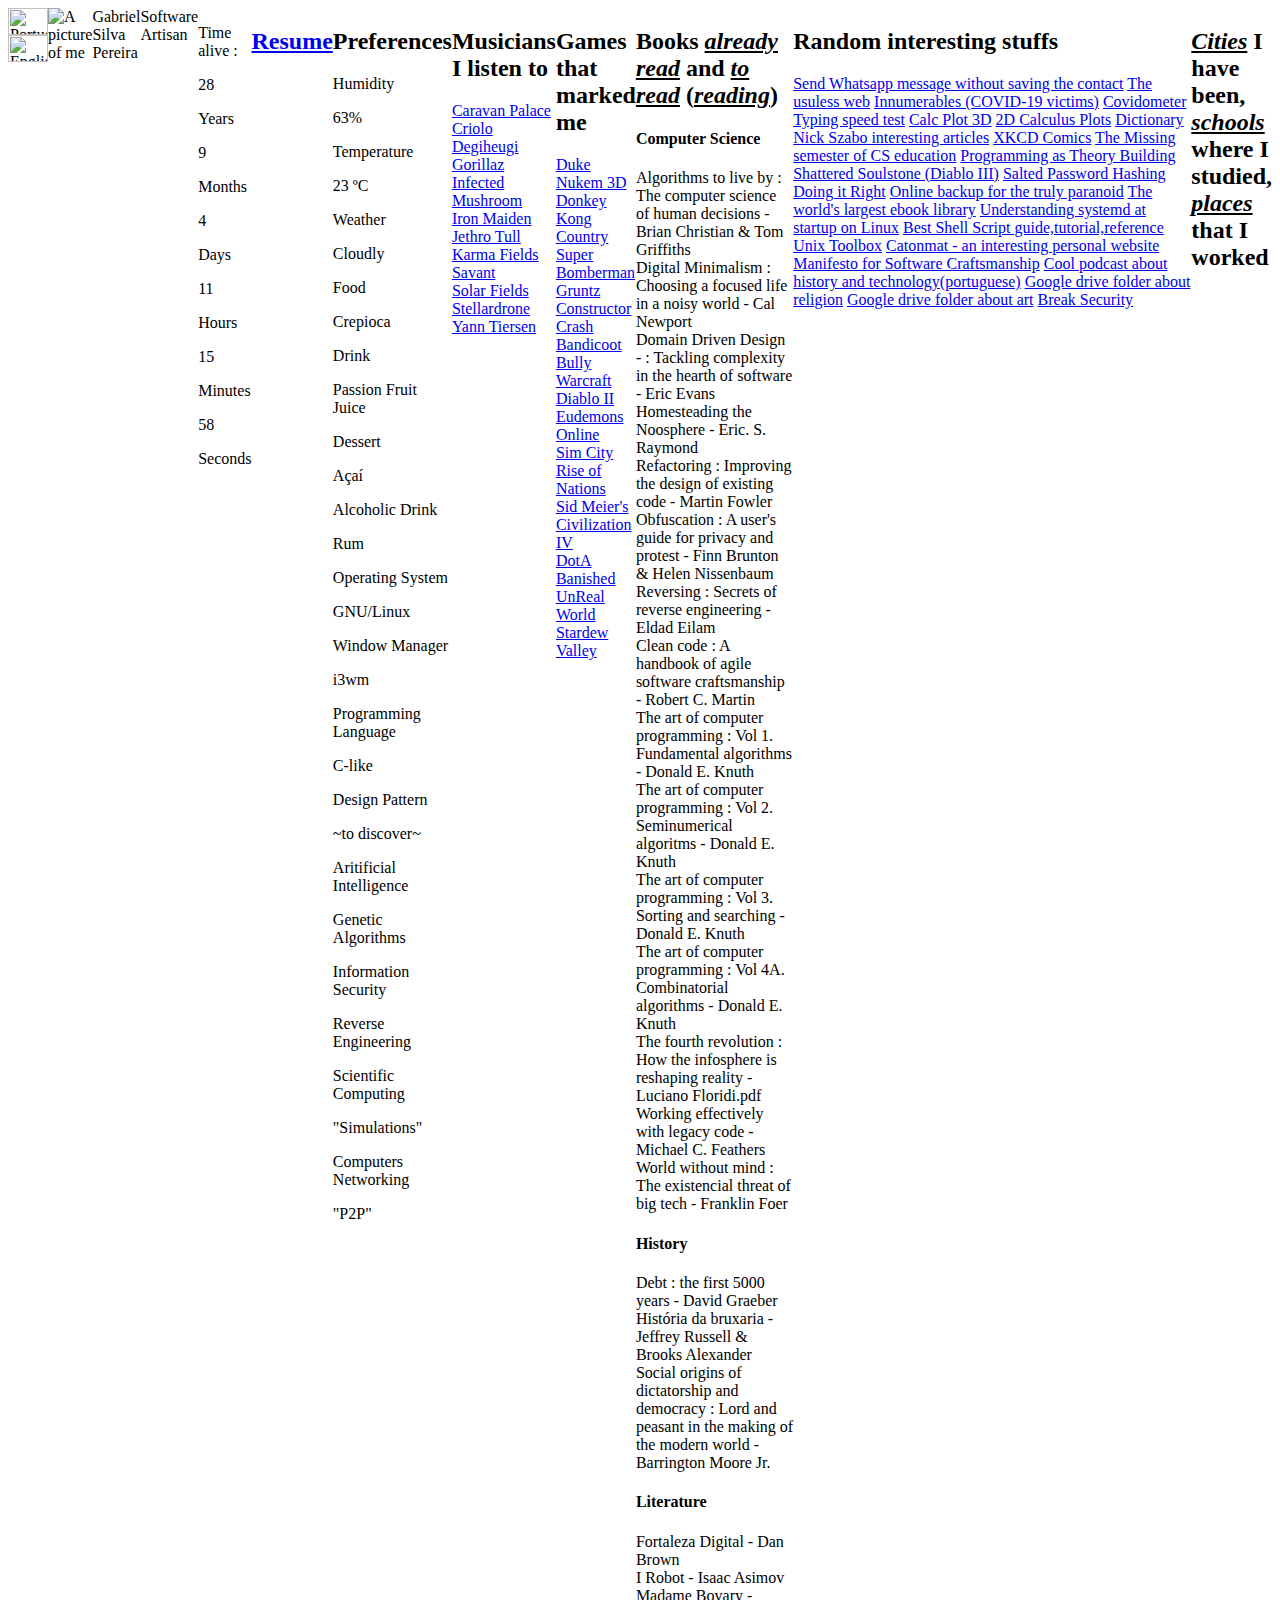
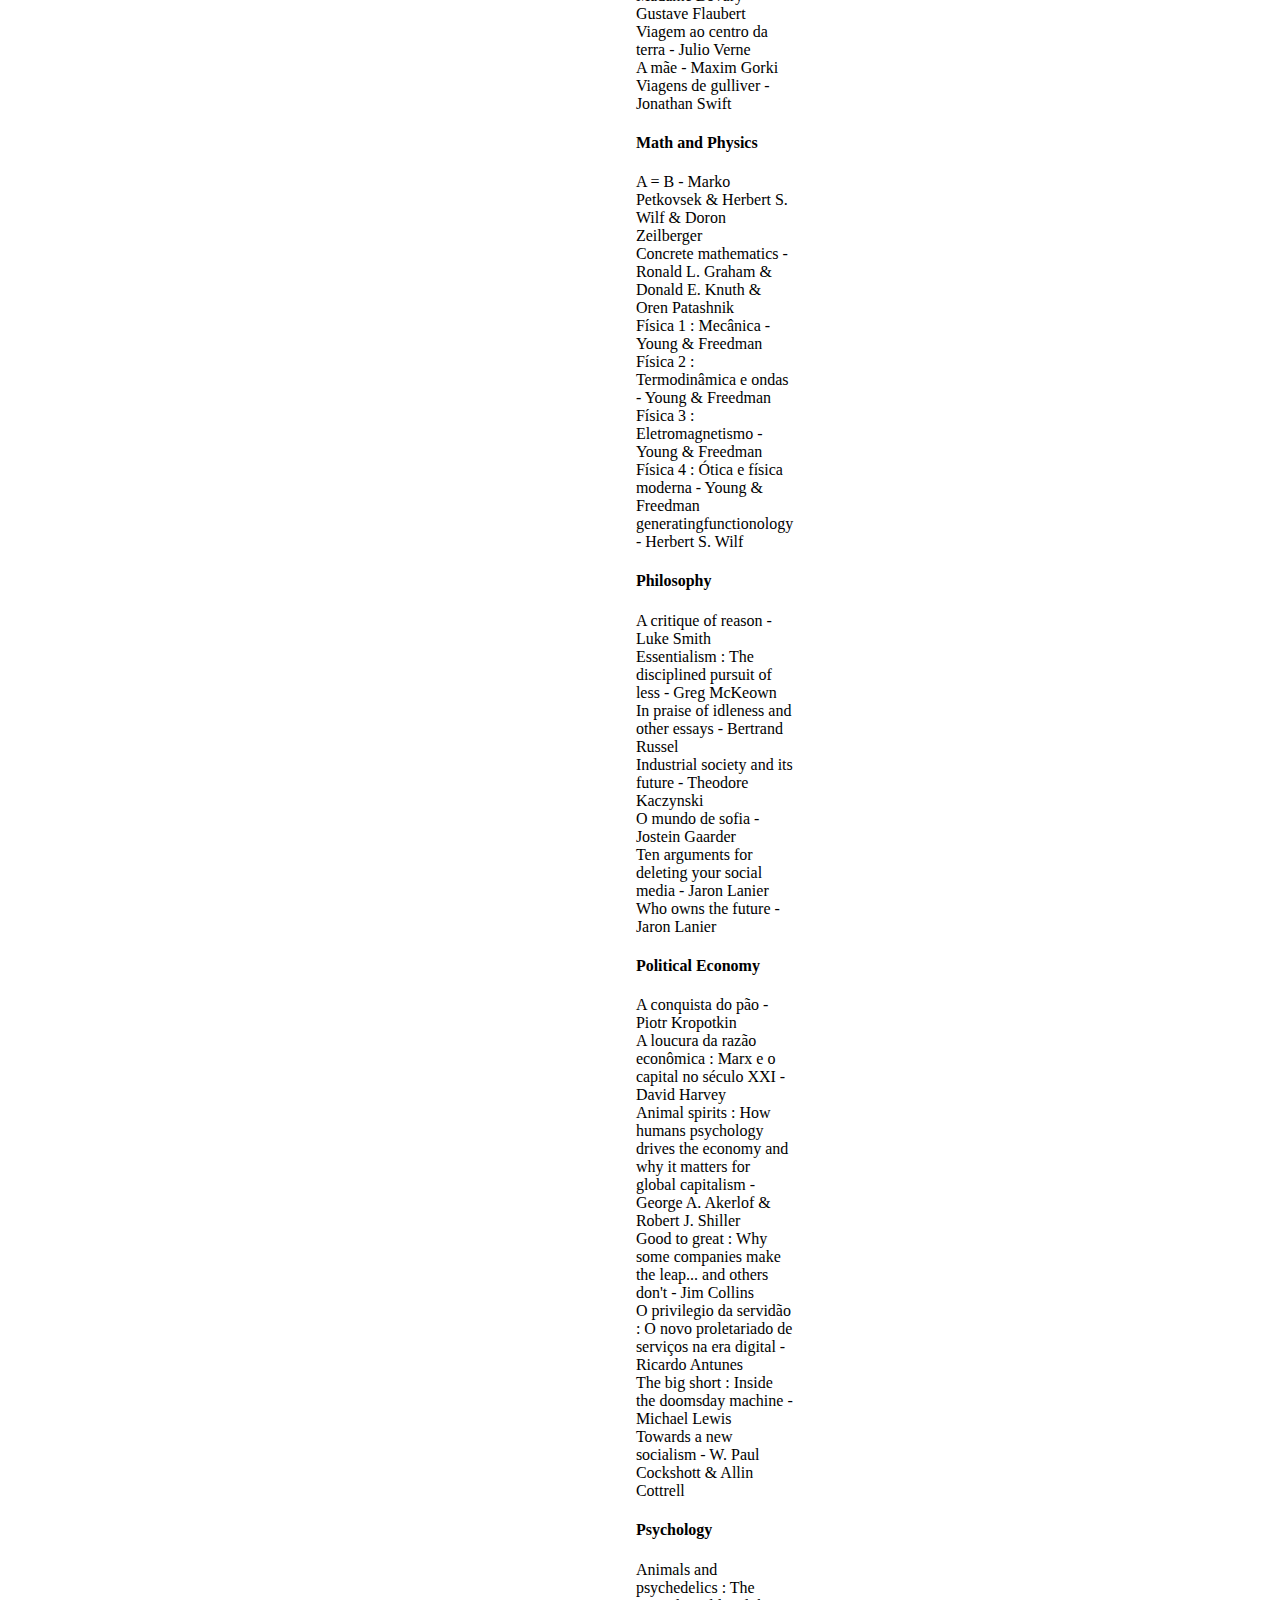
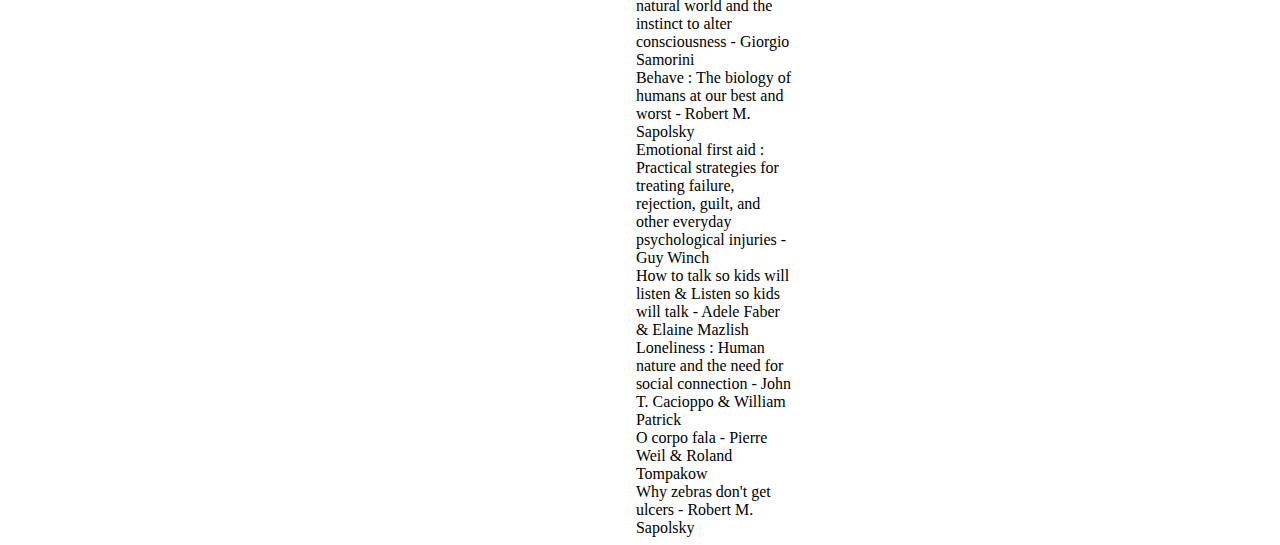
==== index.html @ 71a6fbb5 "more fixes" ====
<html>
<head>
	<meta charset="utf-8">
	<meta name="description" content="W1N3">
	<meta name="keywords" content="W1N3, webpage, coverpage">
	<meta name="author" content="Gabriel Silva">
	<meta name="viewport" content="width=device-width, initial-scale=1.0">
	<link rel="stylesheet" href="./leaflet/leaflet.css">
	<link rel="stylesheet" href="./ssc.css">
	<title>W1N3</title>
	<script src="./leaflet/leaflet.js"></script>
	<script src="./sj.js"></script>

</head>
<body onload="exuraVita()">
<!--
	<noscript>
		<div class="noscript">
			<p>enable js dude... all code is open... go there and <a href="./sj.js">read</a>...</p>
		</div>
	</noscript>
-->
	<div id="content">
		<div id="language_box">
			<div id="br" class="box" onclick="changeLanguage(id)">
				<img alt="Portuguese" src="br.jpg" width=40 height=27></img>
			</div>
			<div id="en" class="box back-gray" onclick="changeLanguage(id)">
				<img alt="English" src="en.jpg" width=40 height=27></img>
			</div>
		</div>
		<img id="picture" src="me.jpg" alt="A picture of me">
		<div id="name" class="box">Gabriel Silva Pereira</div>
		<div class="box trans" id="title">Software Artisan</div>
		<div id="time_alive" class="box fill">
			<p class="trans" id="first_sentence"></p>
			<p class="time_alived_value"></p>
			<p class="trans" id="years"></p>
			<p class="time_alived_value"></p>
			<p class="trans" id="months"></p>
			<p class="time_alived_value"></p>
			<p class="trans" id="days"></p>
			<p class="time_alived_value"></p>
			<p class="trans" id="hours"></p>
			<p class="time_alived_value"></p>
			<p class="trans" id="minutes"></p>
			<p class="time_alived_value"></p>
			<p class="trans" id="seconds"></p>
		</div>
		<div class="box tabloid">
			<h2 id="curriculum_vitae" class="trans"></h2>
		</div>
		<div class="box tabloid">
			<h2 id="preferences" class="trans"></h2>
			<div class="box likish_line">
				<p id="humidity" class="trans"></p><p id="" class="">63%</p>
			</div>
			<div class="box likish_line">
				<p id="temperature" class="trans"></p><p id="" class="">23 ºC</p>
			</div>
			<div class="box likish_line">
				<p id="weather" class="trans"></p><p id="cloudly" class="trans"></p>
			</div>
			<div class="box likish_line">
				<p id="food" class="trans"></p><p>Crepioca</p>
			</div>
			<div class="box likish_line">
				<p id="drink" class="trans"></p><p id="suco_maracuja" class="trans"></p>
			</div>
			<div class="box likish_line">
				<p id="dessert" class="trans"></p><p>Açaí</p>
			</div>
			<div class="box likish_line">
				<p id="alcohol" class="trans"></p><p>Rum</p>
			</div>
			<div class="box likish_line">
				<p id="operating_system" class="trans"></p><p>GNU/Linux</p>
			</div>
			<div class="box likish_line">
				<p id="window_manager" class="trans"></p><p>i3wm</p>
			</div>
			<div class="box likish_line">
				<p id="programming_language" class="trans"></p><p id="c_like" class="trans"></p>
			</div>
			<div class="box likish_line">
				<p id="design_pattern" class="trans"></p><p id="to_discover" class="trans"></p>
			</div>
			<div class="box likish_line">
				<p id="artificial_intelligence" class="trans"></p><p id="genetic_algorithms" class="trans"></p>
			</div>
			<div class="box likish_line">
				<p id="information_security" class="trans"></p><p id="reverse_engineering" class="trans"></p>
			</div>
			<div class="box likish_line">
				<p id="scientific_computing" class="trans"></p><p id="simulations" class="trans"></p>
			</div>
			<div class="box likish_line">
				<p id="networking" class="trans"></p><p>"P2P"</p>
			</div>
		</div>
		<div class="box tabloid">
			<h2 id="musicians_i_listen_to" class="trans"></h2>
			<div class="fill">
				<div class="box"><a href="https://www.caravanpalace.com/">Caravan Palace</a></div>
				<div class="box"><a href="https://en.wikipedia.org/wiki/Criolo">Criolo</a></div>
				<div class="box"><a href="http://www.degiheugi.com/">Degiheugi</a></div>
				<div class="box"><a href="https://www.gorillaz.com/">Gorillaz</a></div>
				<div class="box"><a href="https://infected-mushroom.com">Infected Mushroom</a></div>
				<div class="box"><a href="https://www.ironmaiden.com/">Iron Maiden</a></div>
				<div class="box"><a href="http://jethrotull.com/">Jethro Tull</a></div>
				<div class="box"><a href="https://www.karmafields.com/">Karma Fields</a></div>
				<div class="box"><a href="http://vinter.us/">Savant</a></div>
				<div class="box"><a href="http://solarfields.com/">Solar Fields</a></div>
				<div class="box"><a href="https://soundcloud.com/stellardrone">Stellardrone</a></div>
				<div class="box"><a href="https://www.yanntiersen.com/">Yann Tiersen</a></div>
			</div>
		</div>
		<div class="box tabloid">
			<h2 id="games_that_marked_me" class="trans"></h2>
			<div class="fill">
				<div class="box"><a href="https://en.wikipedia.org/wiki/Duke_Nukem_3D">Duke Nukem 3D</a></div>
				<div class="box"><a href="https://en.wikipedia.org/wiki/Donkey_Kong_Country">Donkey Kong Country</a></div>
				<div class="box"><a href="https://en.wikipedia.org/wiki/Super_Bomberman">Super Bomberman</a></div>
				<div class="box"><a href="https://en.wikipedia.org/wiki/Gruntz">Gruntz</a></div>
				<div class="box"><a href="https://store.steampowered.com/app/579020/Constructor/">Constructor</a></div>
				<div class="box"><a href="https://en.wikipedia.org/wiki/Crash_Bandicoot">Crash Bandicoot</a></div>
				<div class="box"><a href="https://www.rockstargames.com/bully/">Bully</a></div>
				<div class="box"><a href="https://en.wikipedia.org/wiki/Warcraft">Warcraft</a></div>
				<div class="box"><a href="https://en.wikipedia.org/wiki/Diablo_(series)">Diablo II</a></div>
				<div class="box"><a href="https://www.eudemons.com/index/">Eudemons Online</a></div>
				<div class="box"><a href="https://en.wikipedia.org/wiki/SimCity">Sim City</a></div>
				<div class="box"><a href="https://www.riseofnations.com/">Rise of Nations</a></div>
				<div class="box"><a href="https://en.wikipedia.org/wiki/Civilization_(series)">Sid Meier's Civilization IV</a></div>
				<div class="box"><a href="https://en.wikipedia.org/wiki/Defense_of_the_Ancients">DotA</a></div>
				<div class="box"><a href="http://www.shiningrocksoftware.com/game/">Banished</a></div>
				<div class="box"><a href="https://www.unrealworld.fi/">UnReal World</a></div>
				<div class="box"><a href="https://www.stardewvalley.net/">Stardew Valley</a></div>
			</div>
		</div>
		<div class="box tabloid">
			<h2 id="books_already_read_and_to_read" class="trans"></h2>
			
			<h4 id="computer_science" class="trans"></h4>

			<div class="livros text-blue">Algorithms to live by : The computer science of human decisions - Brian Christian & Tom Griffiths</div>
			<div class="livros">Digital Minimalism : Choosing a focused life in a noisy world - Cal Newport</div>
			<div class="livros">Domain Driven Design - : Tackling complexity in the hearth of software - Eric Evans</div>
			<div class="livros text-purple">Homesteading the Noosphere - Eric. S. Raymond</div>
			<div class="livros">Refactoring : Improving the design of existing code - Martin Fowler</div>
			<div class="livros">Obfuscation : A user's guide for privacy and protest - Finn Brunton & Helen Nissenbaum</div>
			<div class="livros">Reversing : Secrets of reverse engineering - Eldad Eilam</div>
			<div class="livros">Clean code : A handbook of agile software craftsmanship - Robert C. Martin</div>
			<div class="livros">The art of computer programming : Vol 1. Fundamental algorithms - Donald E. Knuth</div>
			<div class="livros">The art of computer programming : Vol 2. Seminumerical algoritms - Donald E. Knuth</div>
			<div class="livros">The art of computer programming : Vol 3. Sorting and searching - Donald E. Knuth</div>
			<div class="livros">The art of computer programming : Vol 4A. Combinatorial algorithms - Donald E. Knuth</div>
			<div class="livros">The fourth revolution : How the infosphere is reshaping reality - Luciano Floridi.pdf</div>
			<div class="livros">Working effectively with legacy code - Michael C. Feathers</div>
			<div class="livros">World without mind : The existencial threat of big tech - Franklin Foer</div>

			<h4 id="history" class="trans"></h4>

			<div class="livros">Debt : the first 5000 years - David Graeber</div>
			<div class="livros">História da bruxaria - Jeffrey Russell & Brooks Alexander</div>
			<div class="livros">Social origins of dictatorship and democracy : Lord and peasant in the making of the modern world - Barrington Moore Jr.</div>

			<h4 id="literature" class="trans"></h4>

			<div class="livros text-purple">Fortaleza Digital - Dan Brown</div>
			<div class="livros">I Robot - Isaac Asimov</div>
			<div class="livros">Madame Bovary - Gustave Flaubert</div>
			<div class="livros text-purple">Viagem ao centro da terra - Julio Verne</div>
			<div class="livros text-purple">A mãe - Maxim Gorki</div>
			<div class="livros text-purple">Viagens de gulliver - Jonathan Swift</div>

			<h4 id="math_and_physics" class="trans"></h4>

			<div class="livros">A = B - Marko Petkovsek & Herbert S. Wilf & Doron Zeilberger</div>
			<div class="livros">Concrete mathematics - Ronald L. Graham & Donald E. Knuth & Oren Patashnik</div>
			<div class="livros text-purple">Física 1 : Mecânica - Young & Freedman</div>
			<div class="livros">Física 2 : Termodinâmica e ondas - Young & Freedman</div>
			<div class="livros text-purple">Física 3 : Eletromagnetismo - Young & Freedman</div>
			<div class="livros">Física 4 : Ótica e física moderna - Young & Freedman</div>
			<div class="livros">generatingfunctionology - Herbert S. Wilf</div>

			<h4 id="philosophy" class="trans"></h4>

			<div class="livros">A critique of reason - Luke Smith</div>
			<div class="livros">Essentialism : The disciplined pursuit of less - Greg McKeown</div>
			<div class="livros">In praise of idleness and other essays - Bertrand Russel</div>
			<div class="livros">Industrial society and its future - Theodore Kaczynski</div>
			<div class="livros text-purple">O mundo de sofia - Jostein Gaarder</div>
			<div class="livros text-purple">Ten arguments for deleting your social media - Jaron Lanier</div>
			<div class="livros text-purple">Who owns the future - Jaron Lanier</div>

			<h4 id="political_economy" class="trans"></h4>

			<div class="livros">A conquista do pão - Piotr Kropotkin</div>
			<div class="livros">A loucura da razão econômica : Marx e o capital no século XXI - David Harvey</div>
			<div class="livros">Animal spirits : How humans psychology drives the economy and why it matters for global capitalism - George A. Akerlof & Robert J. Shiller</div>
			<div class="livros">Good to great : Why some companies make the leap... and others don't - Jim Collins</div>
			<div class="livros">O privilegio da servidão : O novo proletariado de serviços na era digital - Ricardo Antunes</div>
			<div class="livros">The big short : Inside the doomsday machine - Michael Lewis</div>
			<div class="livros">Towards a new socialism - W. Paul Cockshott & Allin Cottrell</div>

			<h4 id="psyche" class="trans"></h4>

			<div class="livros">Animals and psychedelics : The natural world and the instinct to alter consciousness - Giorgio Samorini</div>
			<div class="livros">Behave : The biology of humans at our best and worst - Robert M. Sapolsky</div>
			<div class="livros text-purple">Emotional first aid : Practical strategies for treating failure, rejection, guilt, and other everyday psychological injuries - Guy Winch</div>
			<div class="livros">How to talk so kids will listen & Listen so kids will talk - Adele Faber & Elaine Mazlish</div>
			<div class="livros text-purple">Loneliness : Human nature and the need for social connection - John T. Cacioppo & William Patrick</div>
			<div class="livros">O corpo fala - Pierre Weil & Roland Tompakow</div>
			<div class="livros">Why zebras don't get ulcers - Robert M. Sapolsky</div>			
		</div>
		<div class="box tabloid">
			<h2 id="random_interesting_stuffs" class="trans"></h2>
			<a href="https://api.whatsapp.com/send?phone=" id="whatsapp_dm_without_contact_saving" class="trans"></a>
			<a href="https://theuselessweb.site/" id="useless_web" class="trans"></a>
			<a href="https://inumeraveis.com.br/" id="innumerables" class="trans"></a>
			<a href="https://www.worldometers.info/coronavirus/" id="covid19" class="trans"></a>
			<a href="https://typing-speed-test.aoeu.eu/" id="typing_aoeu" class="trans"></a>
			<a href="https://www.monroecc.edu/faculty/paulseeburger/calcnsf/CalcPlot3D/" id="calc_plot_3d" class="trans"></a>
			<a href="https://www.desmos.com/calculator" id="desmos_graphs" class="trans"></a>
			<a href="https://www.wordnik.com/" id="wordnik" class="trans"></a>
			<a href="https://www.fon.hum.uva.nl/rob/Courses/InformationInSpeech/CDROM/Literature/LOTwinterschool2006/szabo.best.vwh.net/index.html" id="nick_szabo" class="trans"></a>
			<a href="https://xkcd.com/" id="xkcd" class="trans"></a>
			<a href="https://missing.csail.mit.edu/" id=""></a>
			<a href="http://lazyfoo.net/" id="missing_cs" class="trans"></a>
			<a href="https://gist.github.com/onlurking/fc5c81d18cfce9ff81bc968a7f342fb1" id="theory_building" class="trans"></a>
			<a href="http://www.shatteredsoulstone.com/" id="shattered_soulstone" class="trans"></a>
			<a href="https://www.codeproject.com/Articles/704865/Salted-Password-Hashing-Doing-it-Right" id="salted_hashing" class="trans"></a>
			<a href="https://www.tarsnap.com/" id="tarnsap" class="trans"></a>
			<a href="https://b-ok.lat/" id="boklat" class="trans"></a>
			<a href="https://opensource.com/article/20/5/systemd-startup" id="systemd_startup" class="trans"></a>
			<a href="https://bash.cyberciti.biz/guide/Main_Page" id="shell_wiki" class="trans"></a>
			<a href="http://cb.vu/unixtoolbox.xhtml" id="unix_toolbox" class="trans"></a>
			<a href="https://catonmat.net/" id="catonmat" class="trans"></a>
			<a href="http://manifesto.softwarecraftsmanship.org/" id="softwarecraftsmanship" class="trans"></a>
			<a href="https://anchor.fm/refatorandocast" id="refatorando_cast" class="trans"></a>
			<a href="https://drive.google.com/drive/u/0/folders/1XCz3Rln9kqpfAnZNCOj5gf2MGXCODNVa?fbclid=IwAR3AUsoAEG1IKhyNuz4YBrmF-_8RNdx1A2Aqs3IApRZCcwaZsxI6iJNCS1U" id="religion_drive" class="trans"></a>
			<a href="https://drive.google.com/drive/folders/1Nle_YvhU7PtCv_e9KL7CmWvijK6KGBmr?fbclid=IwAR08mb4P1I4kGHqCKo-tE0iLB84UYRLjrSqNHqmDYr-62L5NNI3HsUUbOEA" id="art_drive" class="trans"></a>
			<a href="https://mega.nz/folder/dA0RGLJQ#w3MIfnpUEXoRTaTufoFz_Q/folder/Jd9mWBJY" id="break_security" class="trans"></a>
		</div>
		<div class="box tabloid">
			<h2 id="map" class="trans"></h2>
			<div id="map-container"></div>
		</div>
	</div>
</body>
</html>
---- leaflet/leaflet.css ----
/* required styles */

.leaflet-pane,
.leaflet-tile,
.leaflet-marker-icon,
.leaflet-marker-shadow,
.leaflet-tile-container,
.leaflet-pane > svg,
.leaflet-pane > canvas,
.leaflet-zoom-box,
.leaflet-image-layer,
.leaflet-layer {
	position: absolute;
	left: 0;
	top: 0;
	}
.leaflet-container {
	overflow: hidden;
	}
.leaflet-tile,
.leaflet-marker-icon,
.leaflet-marker-shadow {
	-webkit-user-select: none;
	   -moz-user-select: none;
	        user-select: none;
	  -webkit-user-drag: none;
	}
/* Prevents IE11 from highlighting tiles in blue */
.leaflet-tile::selection {
	background: transparent;
}
/* Safari renders non-retina tile on retina better with this, but Chrome is worse */
.leaflet-safari .leaflet-tile {
	image-rendering: -webkit-optimize-contrast;
	}
/* hack that prevents hw layers "stretching" when loading new tiles */
.leaflet-safari .leaflet-tile-container {
	width: 1600px;
	height: 1600px;
	-webkit-transform-origin: 0 0;
	}
.leaflet-marker-icon,
.leaflet-marker-shadow {
	display: block;
	}
/* .leaflet-container svg: reset svg max-width decleration shipped in Joomla! (joomla.org) 3.x */
/* .leaflet-container img: map is broken in FF if you have max-width: 100% on tiles */
.leaflet-container .leaflet-overlay-pane svg,
.leaflet-container .leaflet-marker-pane img,
.leaflet-container .leaflet-shadow-pane img,
.leaflet-container .leaflet-tile-pane img,
.leaflet-container img.leaflet-image-layer,
.leaflet-container .leaflet-tile {
	max-width: none !important;
	max-height: none !important;
	}

.leaflet-container.leaflet-touch-zoom {
	-ms-touch-action: pan-x pan-y;
	touch-action: pan-x pan-y;
	}
.leaflet-container.leaflet-touch-drag {
	-ms-touch-action: pinch-zoom;
	/* Fallback for FF which doesn't support pinch-zoom */
	touch-action: none;
	touch-action: pinch-zoom;
}
.leaflet-container.leaflet-touch-drag.leaflet-touch-zoom {
	-ms-touch-action: none;
	touch-action: none;
}
.leaflet-container {
	-webkit-tap-highlight-color: transparent;
}
.leaflet-container a {
	-webkit-tap-highlight-color: rgba(51, 181, 229, 0.4);
}
.leaflet-tile {
	filter: inherit;
	visibility: hidden;
	}
.leaflet-tile-loaded {
	visibility: inherit;
	}
.leaflet-zoom-box {
	width: 0;
	height: 0;
	-moz-box-sizing: border-box;
	     box-sizing: border-box;
	z-index: 800;
	}
/* workaround for https://bugzilla.mozilla.org/show_bug.cgi?id=888319 */
.leaflet-overlay-pane svg {
	-moz-user-select: none;
	}

.leaflet-pane         { z-index: 400; }

.leaflet-tile-pane    { z-index: 200; }
.leaflet-overlay-pane { z-index: 400; }
.leaflet-shadow-pane  { z-index: 500; }
.leaflet-marker-pane  { z-index: 600; }
.leaflet-tooltip-pane   { z-index: 650; }
.leaflet-popup-pane   { z-index: 700; }

.leaflet-map-pane canvas { z-index: 100; }
.leaflet-map-pane svg    { z-index: 200; }

.leaflet-vml-shape {
	width: 1px;
	height: 1px;
	}
.lvml {
	behavior: url(#default#VML);
	display: inline-block;
	position: absolute;
	}


/* control positioning */

.leaflet-control {
	position: relative;
	z-index: 800;
	pointer-events: visiblePainted; /* IE 9-10 doesn't have auto */
	pointer-events: auto;
	}
.leaflet-top,
.leaflet-bottom {
	position: absolute;
	z-index: 1000;
	pointer-events: none;
	}
.leaflet-top {
	top: 0;
	}
.leaflet-right {
	right: 0;
	}
.leaflet-bottom {
	bottom: 0;
	}
.leaflet-left {
	left: 0;
	}
.leaflet-control {
	float: left;
	clear: both;
	}
.leaflet-right .leaflet-control {
	float: right;
	}
.leaflet-top .leaflet-control {
	margin-top: 10px;
	}
.leaflet-bottom .leaflet-control {
	margin-bottom: 10px;
	}
.leaflet-left .leaflet-control {
	margin-left: 10px;
	}
.leaflet-right .leaflet-control {
	margin-right: 10px;
	}


/* zoom and fade animations */

.leaflet-fade-anim .leaflet-tile {
	will-change: opacity;
	}
.leaflet-fade-anim .leaflet-popup {
	opacity: 0;
	-webkit-transition: opacity 0.2s linear;
	   -moz-transition: opacity 0.2s linear;
	        transition: opacity 0.2s linear;
	}
.leaflet-fade-anim .leaflet-map-pane .leaflet-popup {
	opacity: 1;
	}
.leaflet-zoom-animated {
	-webkit-transform-origin: 0 0;
	    -ms-transform-origin: 0 0;
	        transform-origin: 0 0;
	}
.leaflet-zoom-anim .leaflet-zoom-animated {
	will-change: transform;
	}
.leaflet-zoom-anim .leaflet-zoom-animated {
	-webkit-transition: -webkit-transform 0.25s cubic-bezier(0,0,0.25,1);
	   -moz-transition:    -moz-transform 0.25s cubic-bezier(0,0,0.25,1);
	        transition:         transform 0.25s cubic-bezier(0,0,0.25,1);
	}
.leaflet-zoom-anim .leaflet-tile,
.leaflet-pan-anim .leaflet-tile {
	-webkit-transition: none;
	   -moz-transition: none;
	        transition: none;
	}

.leaflet-zoom-anim .leaflet-zoom-hide {
	visibility: hidden;
	}


/* cursors */

.leaflet-interactive {
	cursor: pointer;
	}
.leaflet-grab {
	cursor: -webkit-grab;
	cursor:    -moz-grab;
	cursor:         grab;
	}
.leaflet-crosshair,
.leaflet-crosshair .leaflet-interactive {
	cursor: crosshair;
	}
.leaflet-popup-pane,
.leaflet-control {
	cursor: auto;
	}
.leaflet-dragging .leaflet-grab,
.leaflet-dragging .leaflet-grab .leaflet-interactive,
.leaflet-dragging .leaflet-marker-draggable {
	cursor: move;
	cursor: -webkit-grabbing;
	cursor:    -moz-grabbing;
	cursor:         grabbing;
	}

/* marker & overlays interactivity */
.leaflet-marker-icon,
.leaflet-marker-shadow,
.leaflet-image-layer,
.leaflet-pane > svg path,
.leaflet-tile-container {
	pointer-events: none;
	}

.leaflet-marker-icon.leaflet-interactive,
.leaflet-image-layer.leaflet-interactive,
.leaflet-pane > svg path.leaflet-interactive,
svg.leaflet-image-layer.leaflet-interactive path {
	pointer-events: visiblePainted; /* IE 9-10 doesn't have auto */
	pointer-events: auto;
	}

/* visual tweaks */

.leaflet-container {
	background: #ddd;
	outline: 0;
	}
.leaflet-container a {
	color: #0078A8;
	}
.leaflet-container a.leaflet-active {
	outline: 2px solid orange;
	}
.leaflet-zoom-box {
	border: 2px dotted #38f;
	background: rgba(255,255,255,0.5);
	}


/* general typography */
.leaflet-container {
	font: 12px/1.5 "Helvetica Neue", Arial, Helvetica, sans-serif;
	}


/* general toolbar styles */

.leaflet-bar {
	box-shadow: 0 1px 5px rgba(0,0,0,0.65);
	border-radius: 4px;
	}
.leaflet-bar a,
.leaflet-bar a:hover {
	background-color: #fff;
	border-bottom: 1px solid #ccc;
	width: 26px;
	height: 26px;
	line-height: 26px;
	display: block;
	text-align: center;
	text-decoration: none;
	color: black;
	}
.leaflet-bar a,
.leaflet-control-layers-toggle {
	background-position: 50% 50%;
	background-repeat: no-repeat;
	display: block;
	}
.leaflet-bar a:hover {
	background-color: #f4f4f4;
	}
.leaflet-bar a:first-child {
	border-top-left-radius: 4px;
	border-top-right-radius: 4px;
	}
.leaflet-bar a:last-child {
	border-bottom-left-radius: 4px;
	border-bottom-right-radius: 4px;
	border-bottom: none;
	}
.leaflet-bar a.leaflet-disabled {
	cursor: default;
	background-color: #f4f4f4;
	color: #bbb;
	}

.leaflet-touch .leaflet-bar a {
	width: 30px;
	height: 30px;
	line-height: 30px;
	}
.leaflet-touch .leaflet-bar a:first-child {
	border-top-left-radius: 2px;
	border-top-right-radius: 2px;
	}
.leaflet-touch .leaflet-bar a:last-child {
	border-bottom-left-radius: 2px;
	border-bottom-right-radius: 2px;
	}

/* zoom control */

.leaflet-control-zoom-in,
.leaflet-control-zoom-out {
	font: bold 18px 'Lucida Console', Monaco, monospace;
	text-indent: 1px;
	}

.leaflet-touch .leaflet-control-zoom-in, .leaflet-touch .leaflet-control-zoom-out  {
	font-size: 22px;
	}


/* layers control */

.leaflet-control-layers {
	box-shadow: 0 1px 5px rgba(0,0,0,0.4);
	background: #fff;
	border-radius: 5px;
	}
.leaflet-control-layers-toggle {
	background-image: url(images/layers.png);
	width: 36px;
	height: 36px;
	}
.leaflet-retina .leaflet-control-layers-toggle {
	background-image: url(images/layers-2x.png);
	background-size: 26px 26px;
	}
.leaflet-touch .leaflet-control-layers-toggle {
	width: 44px;
	height: 44px;
	}
.leaflet-control-layers .leaflet-control-layers-list,
.leaflet-control-layers-expanded .leaflet-control-layers-toggle {
	display: none;
	}
.leaflet-control-layers-expanded .leaflet-control-layers-list {
	display: block;
	position: relative;
	}
.leaflet-control-layers-expanded {
	padding: 6px 10px 6px 6px;
	color: #333;
	background: #fff;
	}
.leaflet-control-layers-scrollbar {
	overflow-y: scroll;
	overflow-x: hidden;
	padding-right: 5px;
	}
.leaflet-control-layers-selector {
	margin-top: 2px;
	position: relative;
	top: 1px;
	}
.leaflet-control-layers label {
	display: block;
	}
.leaflet-control-layers-separator {
	height: 0;
	border-top: 1px solid #ddd;
	margin: 5px -10px 5px -6px;
	}

/* Default icon URLs */
.leaflet-default-icon-path {
	background-image: url(images/marker-icon.png);
	}


/* attribution and scale controls */

.leaflet-container .leaflet-control-attribution {
	background: #fff;
	background: rgba(255, 255, 255, 0.7);
	margin: 0;
	}
.leaflet-control-attribution,
.leaflet-control-scale-line {
	padding: 0 5px;
	color: #333;
	}
.leaflet-control-attribution a {
	text-decoration: none;
	}
.leaflet-control-attribution a:hover {
	text-decoration: underline;
	}
.leaflet-container .leaflet-control-attribution,
.leaflet-container .leaflet-control-scale {
	font-size: 11px;
	}
.leaflet-left .leaflet-control-scale {
	margin-left: 5px;
	}
.leaflet-bottom .leaflet-control-scale {
	margin-bottom: 5px;
	}
.leaflet-control-scale-line {
	border: 2px solid #777;
	border-top: none;
	line-height: 1.1;
	padding: 2px 5px 1px;
	font-size: 11px;
	white-space: nowrap;
	overflow: hidden;
	-moz-box-sizing: border-box;
	     box-sizing: border-box;

	background: #fff;
	background: rgba(255, 255, 255, 0.5);
	}
.leaflet-control-scale-line:not(:first-child) {
	border-top: 2px solid #777;
	border-bottom: none;
	margin-top: -2px;
	}
.leaflet-control-scale-line:not(:first-child):not(:last-child) {
	border-bottom: 2px solid #777;
	}

.leaflet-touch .leaflet-control-attribution,
.leaflet-touch .leaflet-control-layers,
.leaflet-touch .leaflet-bar {
	box-shadow: none;
	}
.leaflet-touch .leaflet-control-layers,
.leaflet-touch .leaflet-bar {
	border: 2px solid rgba(0,0,0,0.2);
	background-clip: padding-box;
	}


/* popup */

.leaflet-popup {
	position: absolute;
	text-align: center;
	margin-bottom: 20px;
	}
.leaflet-popup-content-wrapper {
	padding: 1px;
	text-align: left;
	border-radius: 12px;
	}
.leaflet-popup-content {
	margin: 13px 19px;
	line-height: 1.4;
	}
.leaflet-popup-content p {
	margin: 18px 0;
	}
.leaflet-popup-tip-container {
	width: 40px;
	height: 20px;
	position: absolute;
	left: 50%;
	margin-left: -20px;
	overflow: hidden;
	pointer-events: none;
	}
.leaflet-popup-tip {
	width: 17px;
	height: 17px;
	padding: 1px;

	margin: -10px auto 0;

	-webkit-transform: rotate(45deg);
	   -moz-transform: rotate(45deg);
	    -ms-transform: rotate(45deg);
	        transform: rotate(45deg);
	}
.leaflet-popup-content-wrapper,
.leaflet-popup-tip {
	background: white;
	color: #333;
	box-shadow: 0 3px 14px rgba(0,0,0,0.4);
	}
.leaflet-container a.leaflet-popup-close-button {
	position: absolute;
	top: 0;
	right: 0;
	padding: 4px 4px 0 0;
	border: none;
	text-align: center;
	width: 18px;
	height: 14px;
	font: 16px/14px Tahoma, Verdana, sans-serif;
	color: #c3c3c3;
	text-decoration: none;
	font-weight: bold;
	background: transparent;
	}
.leaflet-container a.leaflet-popup-close-button:hover {
	color: #999;
	}
.leaflet-popup-scrolled {
	overflow: auto;
	border-bottom: 1px solid #ddd;
	border-top: 1px solid #ddd;
	}

.leaflet-oldie .leaflet-popup-content-wrapper {
	-ms-zoom: 1;
	}
.leaflet-oldie .leaflet-popup-tip {
	width: 24px;
	margin: 0 auto;

	-ms-filter: "progid:DXImageTransform.Microsoft.Matrix(M11=0.70710678, M12=0.70710678, M21=-0.70710678, M22=0.70710678)";
	filter: progid:DXImageTransform.Microsoft.Matrix(M11=0.70710678, M12=0.70710678, M21=-0.70710678, M22=0.70710678);
	}
.leaflet-oldie .leaflet-popup-tip-container {
	margin-top: -1px;
	}

.leaflet-oldie .leaflet-control-zoom,
.leaflet-oldie .leaflet-control-layers,
.leaflet-oldie .leaflet-popup-content-wrapper,
.leaflet-oldie .leaflet-popup-tip {
	border: 1px solid #999;
	}


/* div icon */

.leaflet-div-icon {
	background: #fff;
	border: 1px solid #666;
	}


/* Tooltip */
/* Base styles for the element that has a tooltip */
.leaflet-tooltip {
	position: absolute;
	padding: 6px;
	background-color: #fff;
	border: 1px solid #fff;
	border-radius: 3px;
	color: #222;
	white-space: nowrap;
	-webkit-user-select: none;
	-moz-user-select: none;
	-ms-user-select: none;
	user-select: none;
	pointer-events: none;
	box-shadow: 0 1px 3px rgba(0,0,0,0.4);
	}
.leaflet-tooltip.leaflet-clickable {
	cursor: pointer;
	pointer-events: auto;
	}
.leaflet-tooltip-top:before,
.leaflet-tooltip-bottom:before,
.leaflet-tooltip-left:before,
.leaflet-tooltip-right:before {
	position: absolute;
	pointer-events: none;
	border: 6px solid transparent;
	background: transparent;
	content: "";
	}

/* Directions */

.leaflet-tooltip-bottom {
	margin-top: 6px;
}
.leaflet-tooltip-top {
	margin-top: -6px;
}
.leaflet-tooltip-bottom:before,
.leaflet-tooltip-top:before {
	left: 50%;
	margin-left: -6px;
	}
.leaflet-tooltip-top:before {
	bottom: 0;
	margin-bottom: -12px;
	border-top-color: #fff;
	}
.leaflet-tooltip-bottom:before {
	top: 0;
	margin-top: -12px;
	margin-left: -6px;
	border-bottom-color: #fff;
	}
.leaflet-tooltip-left {
	margin-left: -6px;
}
.leaflet-tooltip-right {
	margin-left: 6px;
}
.leaflet-tooltip-left:before,
.leaflet-tooltip-right:before {
	top: 50%;
	margin-top: -6px;
	}
.leaflet-tooltip-left:before {
	right: 0;
	margin-right: -12px;
	border-left-color: #fff;
	}
.leaflet-tooltip-right:before {
	left: 0;
	margin-left: -12px;
	border-right-color: #fff;
	}
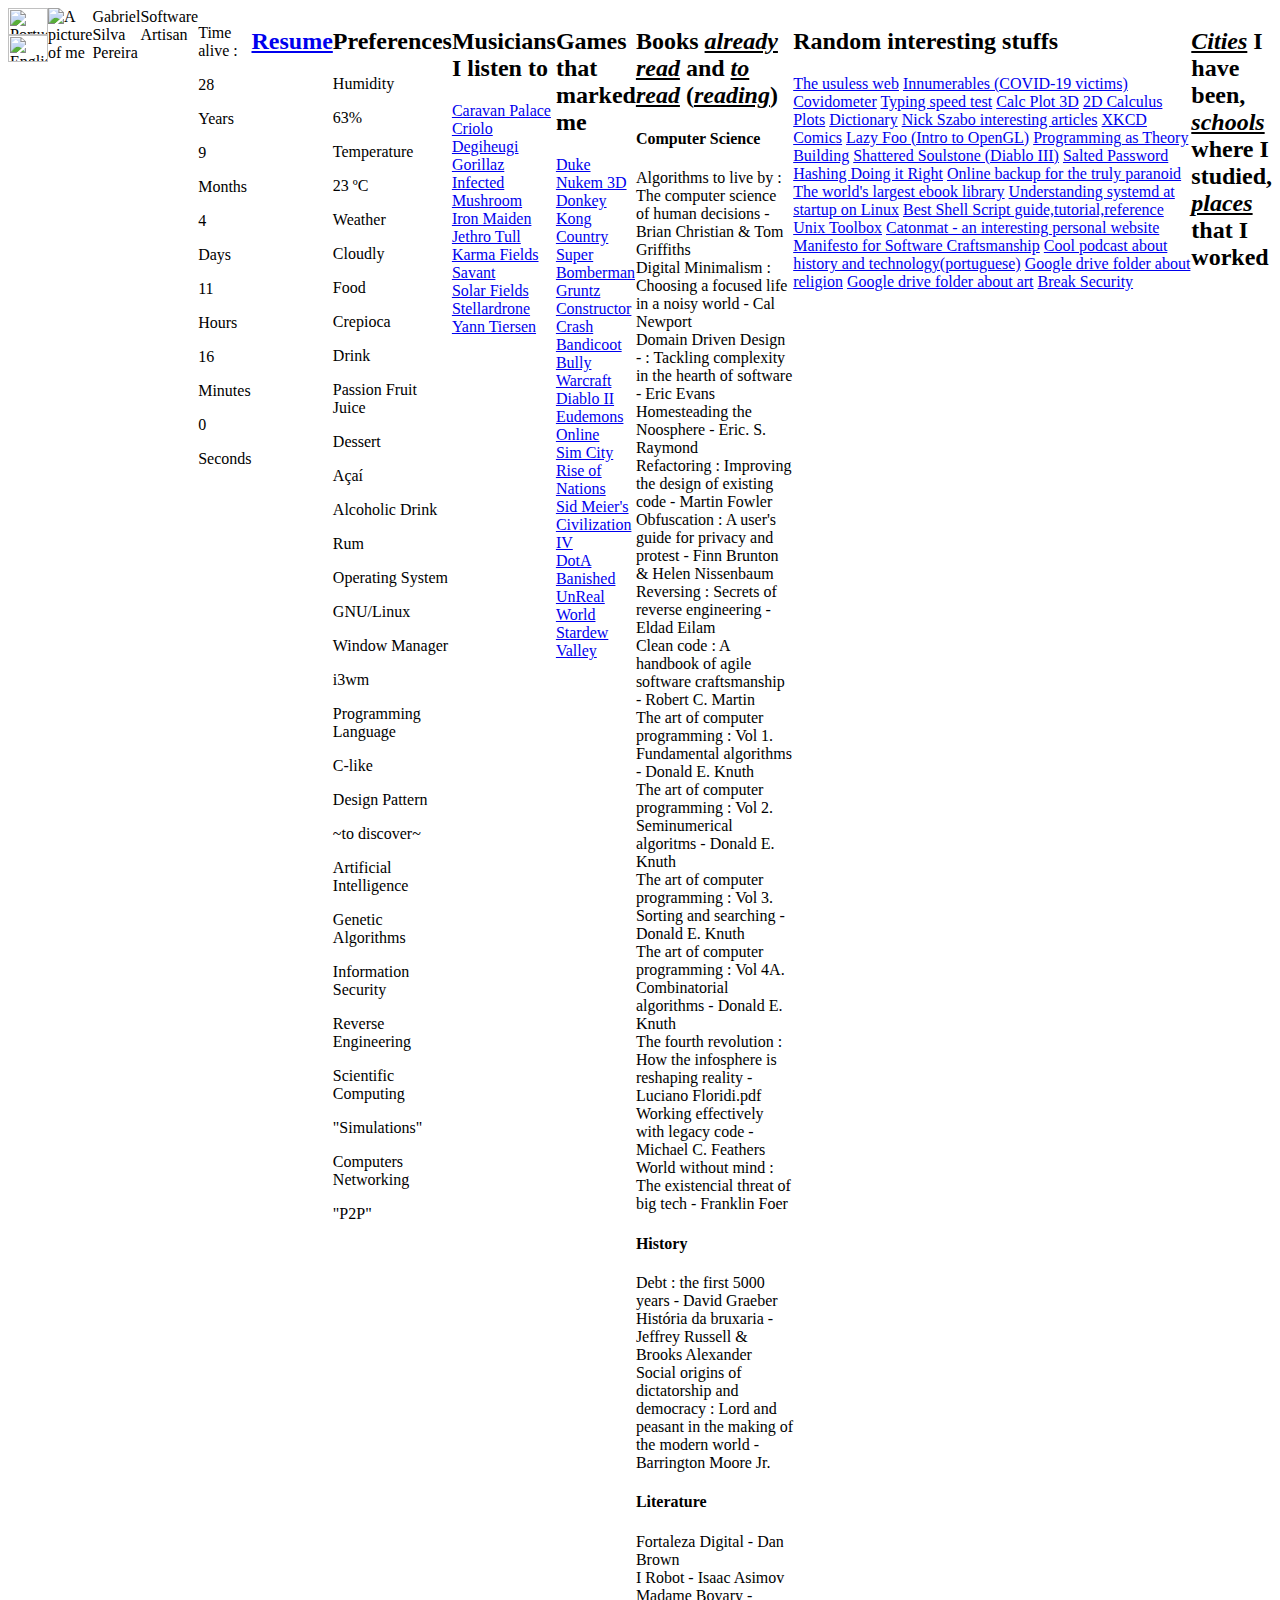
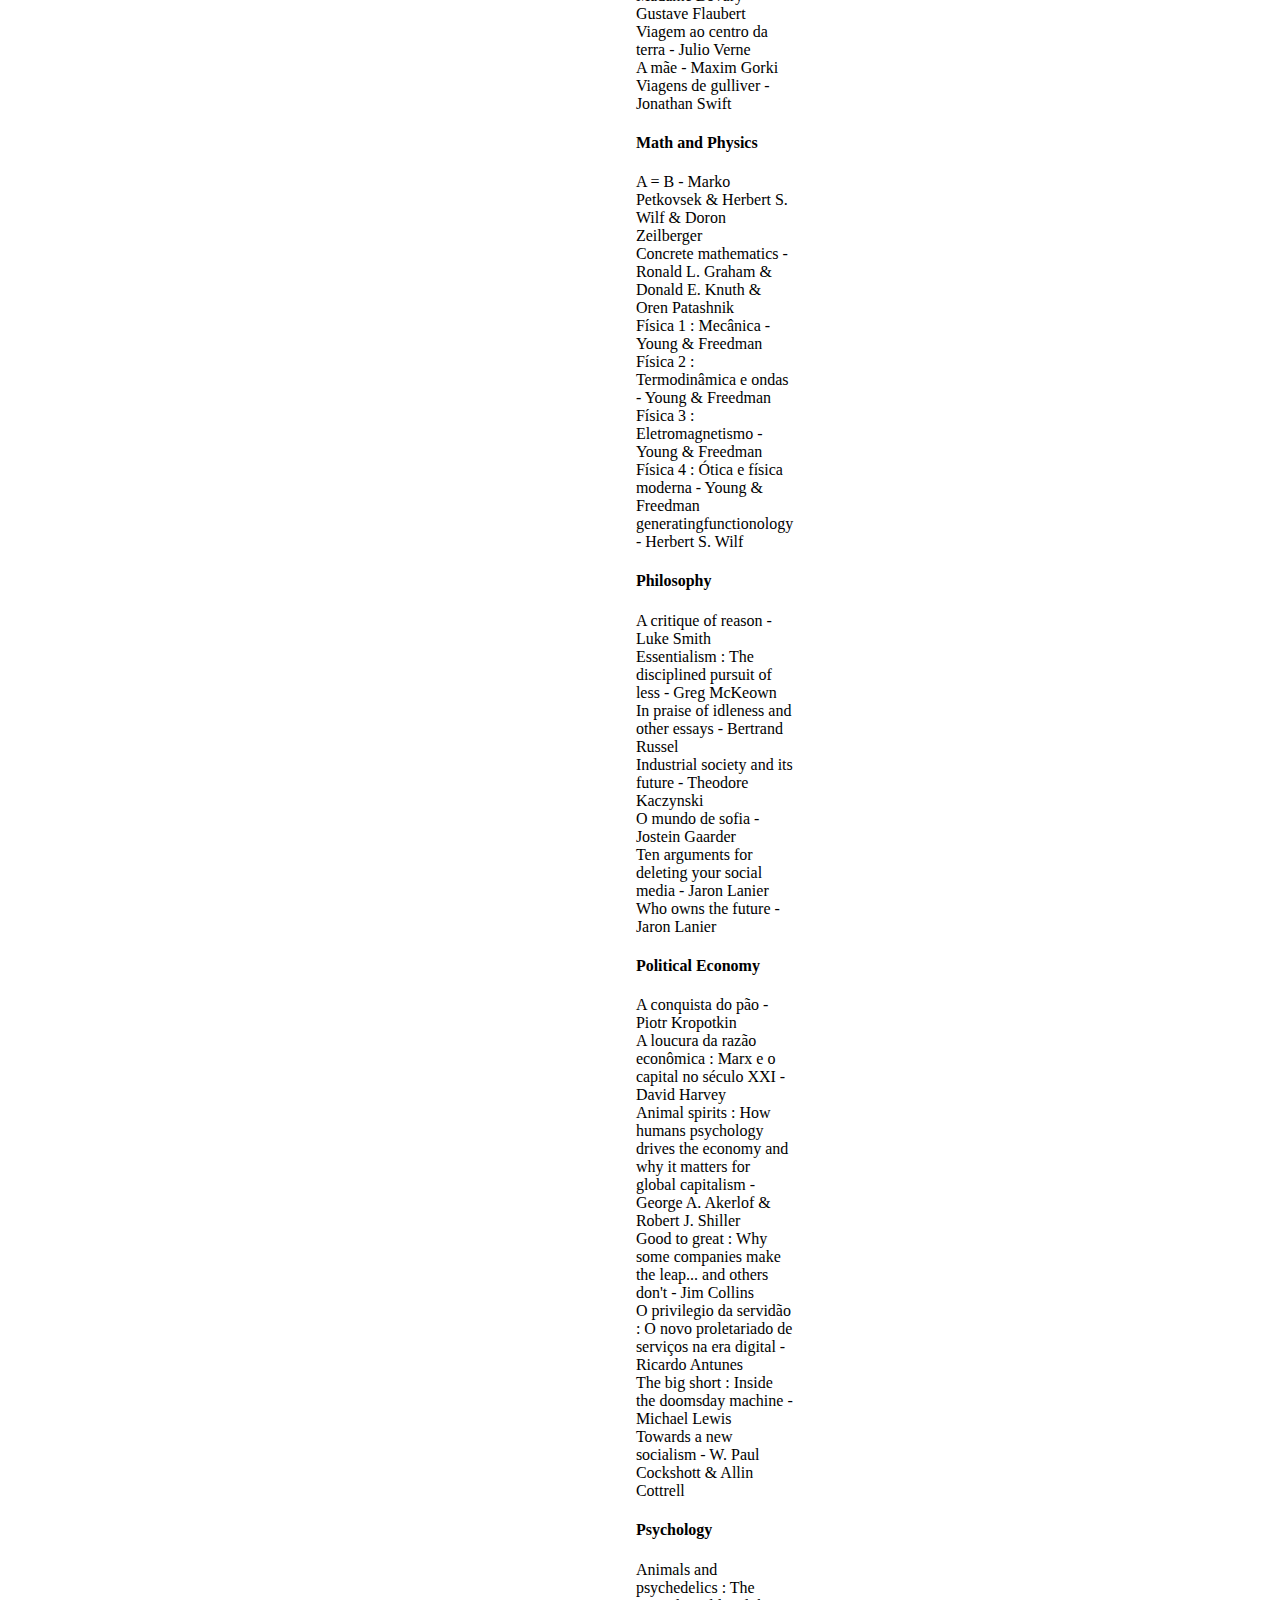
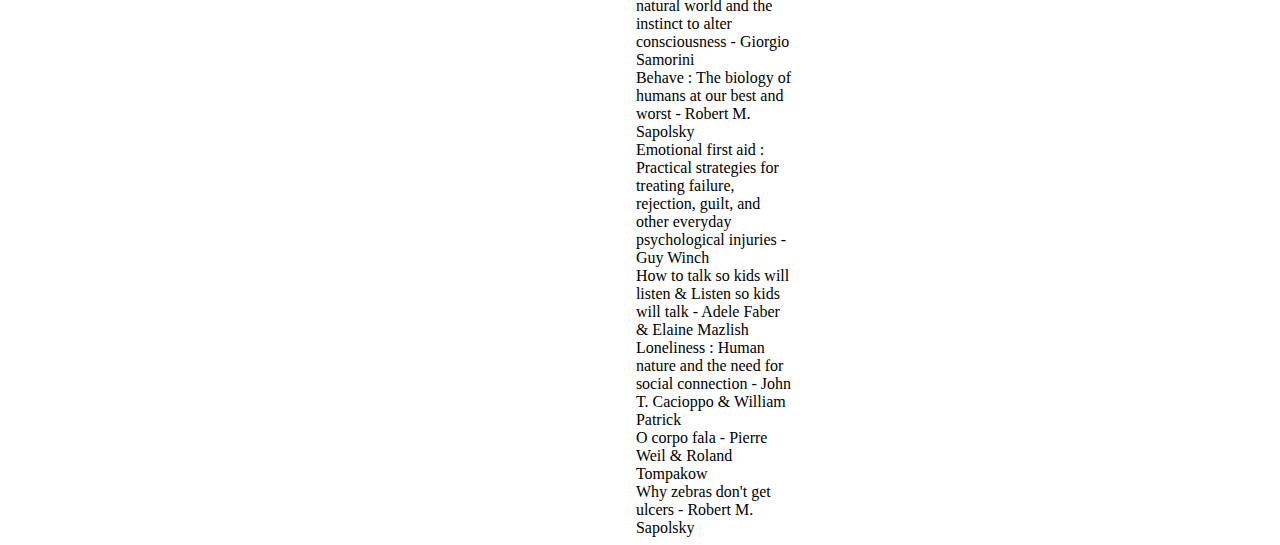
==== commit 4ab2c982: "Fixes + No JS documents" ====
--- a/index.html
+++ b/index.html
@@ -13,20 +13,17 @@
 
 </head>
 <body onload="exuraVita()">
-<!--
 	<noscript>
-		<div class="noscript">
-			<p>enable js dude... all code is open... go there and <a href="./sj.js">read</a>...</p>
-		</div>
+		<meta http-equiv="refresh" content="0;url=nojs/en.html">
 	</noscript>
--->
+
 	<div id="content">
 		<div id="language_box">
 			<div id="br" class="box" onclick="changeLanguage(id)">
-				<img alt="Portuguese" src="br.jpg" width=40 height=27></img>
+				<img alt="Portuguese" src="br.jpg" width=40 height=27 />
 			</div>
 			<div id="en" class="box back-gray" onclick="changeLanguage(id)">
-				<img alt="English" src="en.jpg" width=40 height=27></img>
+				<img alt="English" src="en.jpg" width=40 height=27 />
 			</div>
 		</div>
 		<img id="picture" src="me.jpg" alt="A picture of me">
@@ -34,17 +31,17 @@
 		<div class="box trans" id="title">Software Artisan</div>
 		<div id="time_alive" class="box fill">
 			<p class="trans" id="first_sentence"></p>
-			<p class="time_alived_value"></p>
+			<p class="time_alive_value"></p>
 			<p class="trans" id="years"></p>
-			<p class="time_alived_value"></p>
+			<p class="time_alive_value"></p>
 			<p class="trans" id="months"></p>
-			<p class="time_alived_value"></p>
+			<p class="time_alive_value"></p>
 			<p class="trans" id="days"></p>
-			<p class="time_alived_value"></p>
+			<p class="time_alive_value"></p>
 			<p class="trans" id="hours"></p>
-			<p class="time_alived_value"></p>
+			<p class="time_alive_value"></p>
 			<p class="trans" id="minutes"></p>
-			<p class="time_alived_value"></p>
+			<p class="time_alive_value"></p>
 			<p class="trans" id="seconds"></p>
 		</div>
 		<div class="box tabloid">
@@ -53,10 +50,10 @@
 		<div class="box tabloid">
 			<h2 id="preferences" class="trans"></h2>
 			<div class="box likish_line">
-				<p id="humidity" class="trans"></p><p id="" class="">63%</p>
-			</div>
-			<div class="box likish_line">
-				<p id="temperature" class="trans"></p><p id="" class="">23 ºC</p>
+				<p id="humidity" class="trans"></p><p>63%</p>
+			</div>
+			<div class="box likish_line">
+				<p id="temperature" class="trans"></p><p>23 ºC</p>
 			</div>
 			<div class="box likish_line">
 				<p id="weather" class="trans"></p><p id="cloudly" class="trans"></p>
@@ -215,7 +212,6 @@
 		</div>
 		<div class="box tabloid">
 			<h2 id="random_interesting_stuffs" class="trans"></h2>
-			<a href="https://api.whatsapp.com/send?phone=" id="whatsapp_dm_without_contact_saving" class="trans"></a>
 			<a href="https://theuselessweb.site/" id="useless_web" class="trans"></a>
 			<a href="https://inumeraveis.com.br/" id="innumerables" class="trans"></a>
 			<a href="https://www.worldometers.info/coronavirus/" id="covid19" class="trans"></a>
@@ -225,8 +221,8 @@
 			<a href="https://www.wordnik.com/" id="wordnik" class="trans"></a>
 			<a href="https://www.fon.hum.uva.nl/rob/Courses/InformationInSpeech/CDROM/Literature/LOTwinterschool2006/szabo.best.vwh.net/index.html" id="nick_szabo" class="trans"></a>
 			<a href="https://xkcd.com/" id="xkcd" class="trans"></a>
-			<a href="https://missing.csail.mit.edu/" id=""></a>
-			<a href="http://lazyfoo.net/" id="missing_cs" class="trans"></a>
+			<a href="https://missing.csail.mit.edu/" id="missing_cs"></a>
+			<a href="http://lazyfoo.net/" id="lazy_foo" class="trans"></a>
 			<a href="https://gist.github.com/onlurking/fc5c81d18cfce9ff81bc968a7f342fb1" id="theory_building" class="trans"></a>
 			<a href="http://www.shatteredsoulstone.com/" id="shattered_soulstone" class="trans"></a>
 			<a href="https://www.codeproject.com/Articles/704865/Salted-Password-Hashing-Doing-it-Right" id="salted_hashing" class="trans"></a>
